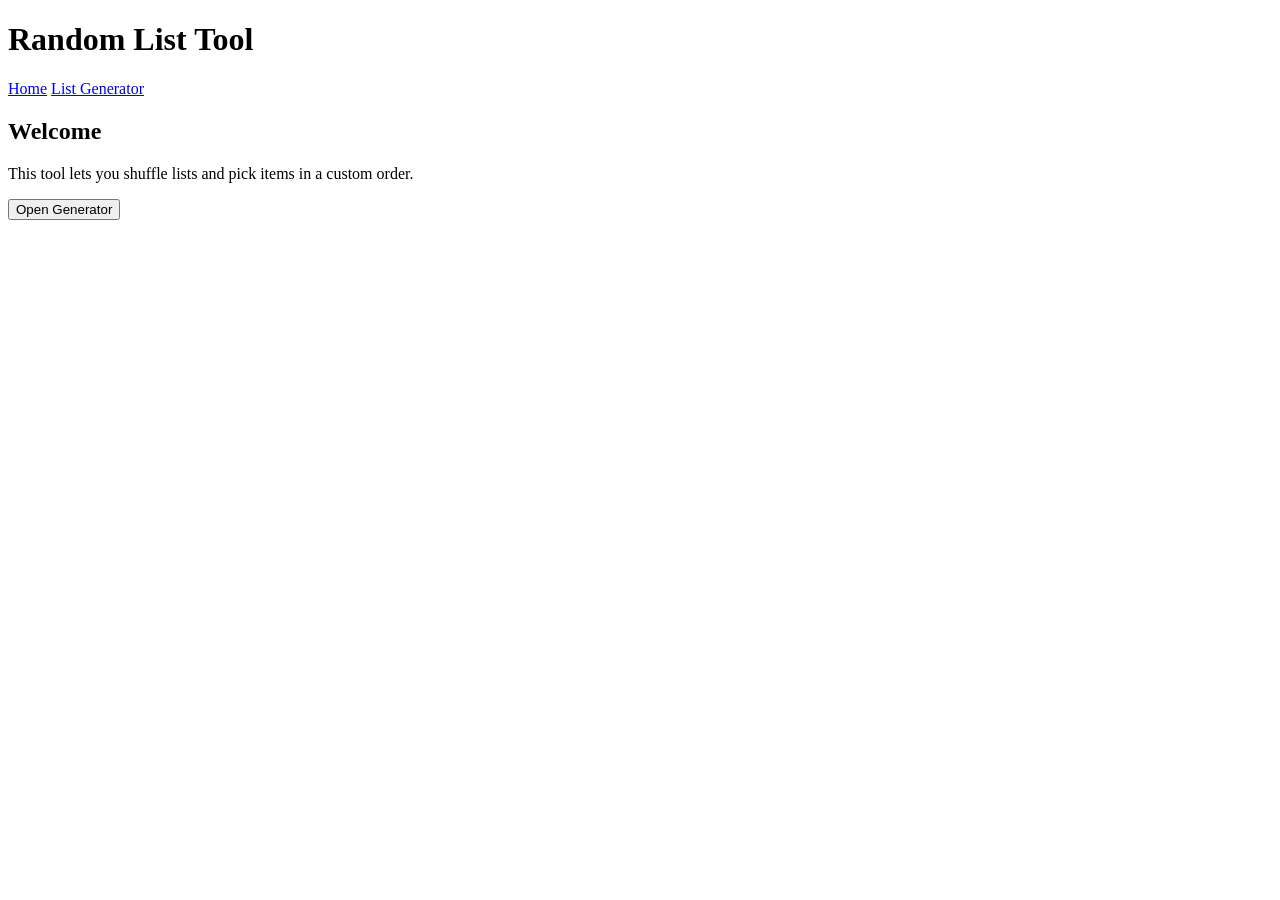
==== index.html @ c6794558 "Add initial HTML structure for Random List Tool" ====
<!DOCTYPE html>
<html lang="en">
<head>
<meta charset="UTF-8">
<title>Random List Tool</title>
<meta name="viewport" content="width=device-width, initial-scale=1.0">
<link rel="stylesheet" href="style.css">
</head>
<body>

<header>
    <h1>Random List Tool</h1>
    <nav>
        <a href="index.html">Home</a>
        <a href="lists.html">List Generator</a>
    </nav>
</header>

<main>
    <div class="card">
        <h2>Welcome</h2>
        <p>This tool lets you shuffle lists and pick items in a custom order.</p>
        <a href="lists.html"><button>Open Generator</button></a>
    </div>
</main>

</body>
</html>
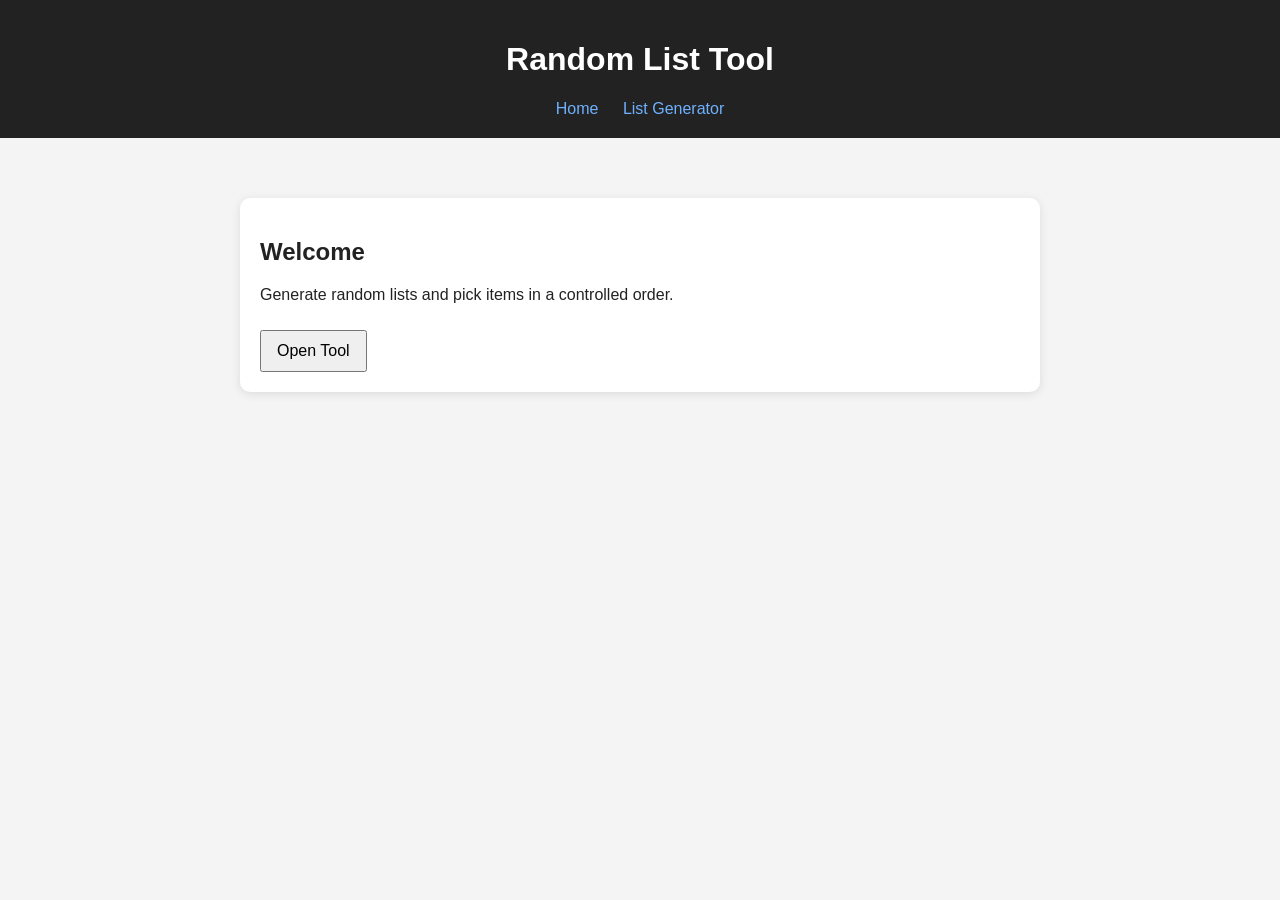
==== commit 20945fe9: "Update text and button label in index.html" ====
--- a/index.html
+++ b/index.html
@@ -19,8 +19,8 @@
 <main>
     <div class="card">
         <h2>Welcome</h2>
-        <p>This tool lets you shuffle lists and pick items in a custom order.</p>
-        <a href="lists.html"><button>Open Generator</button></a>
+        <p>Generate random lists and pick items in a controlled order.</p>
+        <a href="lists.html"><button>Open Tool</button></a>
     </div>
 </main>
 
--- a/style.css
+++ b/style.css
@@ -0,0 +1,56 @@
+body{
+    font-family: Arial, sans-serif;
+    margin:0;
+    background:#f4f4f4;
+    color:#222;
+}
+
+header{
+    background:#222;
+    color:white;
+    padding:20px;
+    text-align:center;
+}
+
+nav a{
+    color:#6fb1ff;
+    margin:0 10px;
+    text-decoration:none;
+}
+
+nav a:hover{
+    text-decoration:underline;
+}
+
+main{
+    max-width:800px;
+    margin:40px auto;
+    padding:20px;
+}
+
+.card{
+    background:white;
+    padding:20px;
+    border-radius:10px;
+    box-shadow:0 2px 10px rgba(0,0,0,0.1);
+}
+
+textarea, input{
+    width:100%;
+    padding:10px;
+    font-size:16px;
+    margin-top:10px;
+}
+
+button{
+    margin-top:10px;
+    padding:10px 15px;
+    font-size:16px;
+    cursor:pointer;
+}
+
+.result{
+    margin-top:20px;
+    font-size:20px;
+    white-space:pre-line;
+}
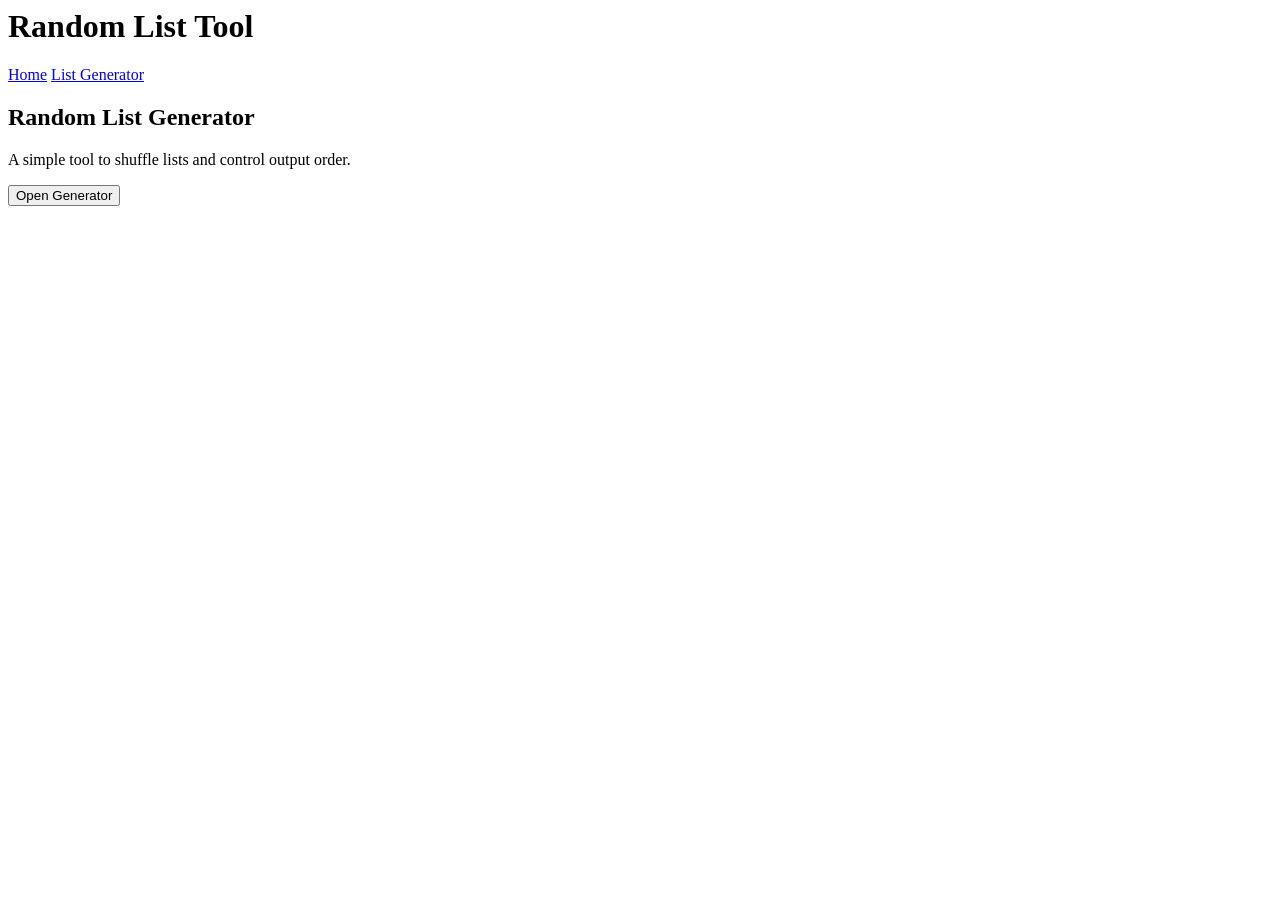
==== commit 714e00f5: "Update index.html" ====
--- a/index.html
+++ b/index.html
@@ -1,10 +1,3 @@
-<!DOCTYPE html>
-<html lang="en">
-<head>
-<meta charset="UTF-8">
-<title>Random List Tool</title>
-<meta name="viewport" content="width=device-width, initial-scale=1.0">
-<link rel="stylesheet" href="style.css">
 </head>
 <body>
 
@@ -18,9 +11,9 @@
 
 <main>
     <div class="card">
-        <h2>Welcome</h2>
-        <p>Generate random lists and pick items in a controlled order.</p>
-        <a href="lists.html"><button>Open Tool</button></a>
+        <h2>Random List Generator</h2>
+        <p>A simple tool to shuffle lists and control output order.</p>
+        <a href="lists.html"><button>Open Generator</button></a>
     </div>
 </main>
 
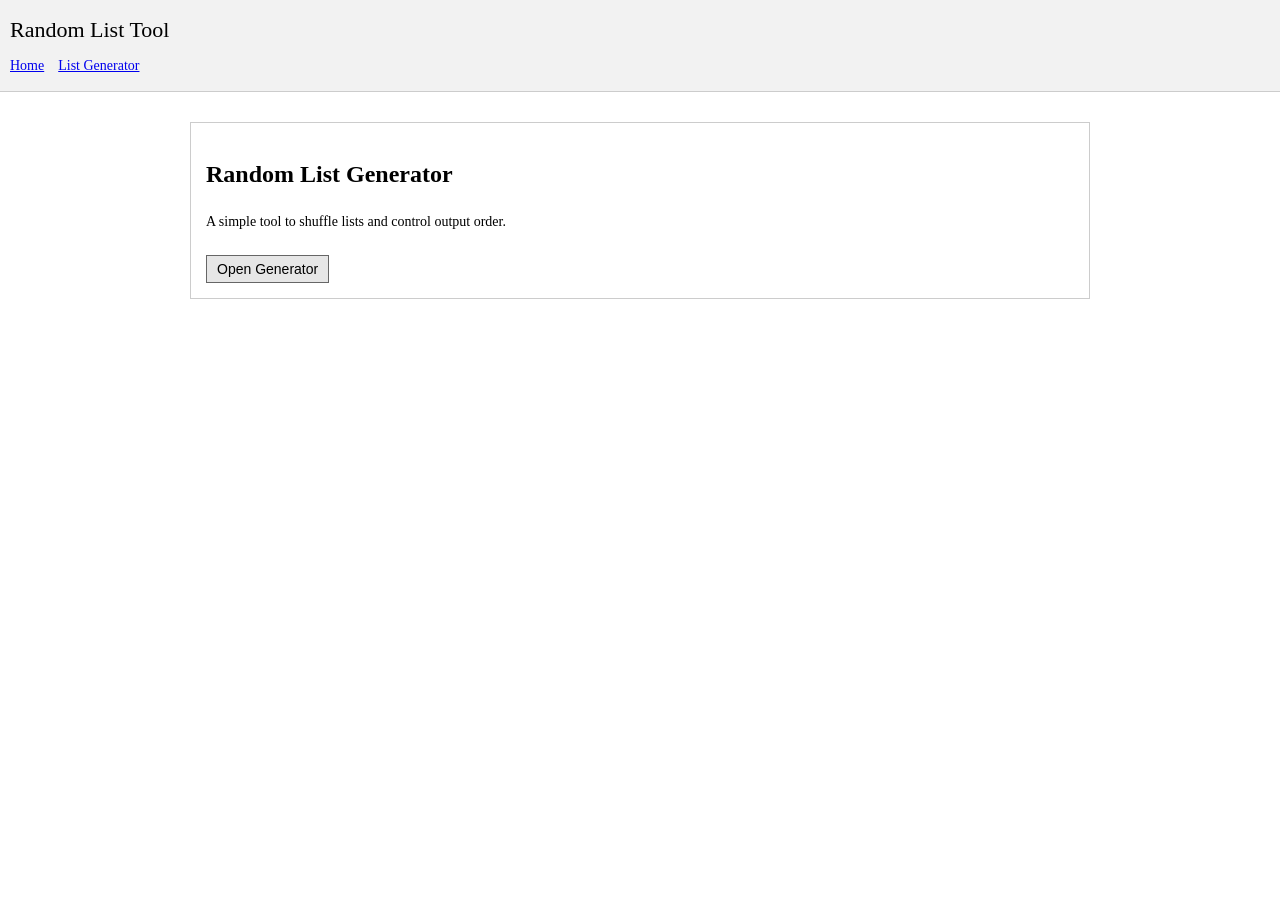
==== commit 6f0c8c3e: "Update index.html" ====
--- a/index.html
+++ b/index.html
@@ -1,3 +1,10 @@
+<!DOCTYPE html>
+<html lang="en">
+<head>
+<meta charset="UTF-8">
+<title>Random List Tool</title>
+<meta name="viewport" content="width=device-width, initial-scale=1.0">
+<link rel="stylesheet" href="style.css">
 </head>
 <body>
 
--- a/style.css
+++ b/style.css
@@ -0,0 +1,98 @@
+body{
+    margin:0;
+    font-family: Georgia, "Times New Roman", serif;
+    background:#ffffff;
+    color:#000;
+    line-height:1.4;
+}
+
+/* HEADER */
+header{
+    background:#f2f2f2;
+    border-bottom:1px solid #ccc;
+    padding:15px 10px;
+    text-align:left;
+}
+
+header h1{
+    margin:0;
+    font-size:22px;
+    font-weight:normal;
+}
+
+/* NAV */
+nav{
+    margin-top:8px;
+}
+
+nav a{
+    color:#0000ee;
+    text-decoration:underline;
+    margin-right:10px;
+    font-size:14px;
+}
+
+nav a:visited{
+    color:#551a8b;
+}
+
+/* MAIN LAYOUT */
+main{
+    max-width:900px;
+    margin:20px auto;
+    padding:10px;
+}
+
+/* BOX STYLE */
+.card{
+    border:1px solid #ccc;
+    padding:15px;
+    background:#fff;
+}
+
+/* TEXTAREA */
+textarea{
+    width:100%;
+    height:180px;
+    font-family: monospace;
+    font-size:14px;
+    border:1px solid #999;
+    padding:5px;
+}
+
+/* INPUT */
+input{
+    font-family: monospace;
+    font-size:14px;
+    border:1px solid #999;
+    padding:5px;
+    margin-top:5px;
+}
+
+/* BUTTONS */
+button{
+    margin-top:10px;
+    padding:5px 10px;
+    font-size:14px;
+    border:1px solid #666;
+    background:#e6e6e6;
+    cursor:pointer;
+}
+
+button:hover{
+    background:#ddd;
+}
+
+/* RESULT OUTPUT */
+.result{
+    margin-top:15px;
+    padding:10px;
+    border-top:1px solid #ccc;
+    font-family: monospace;
+    white-space:pre-line;
+}
+
+/* SMALL TEXT */
+p{
+    font-size:14px;
+}
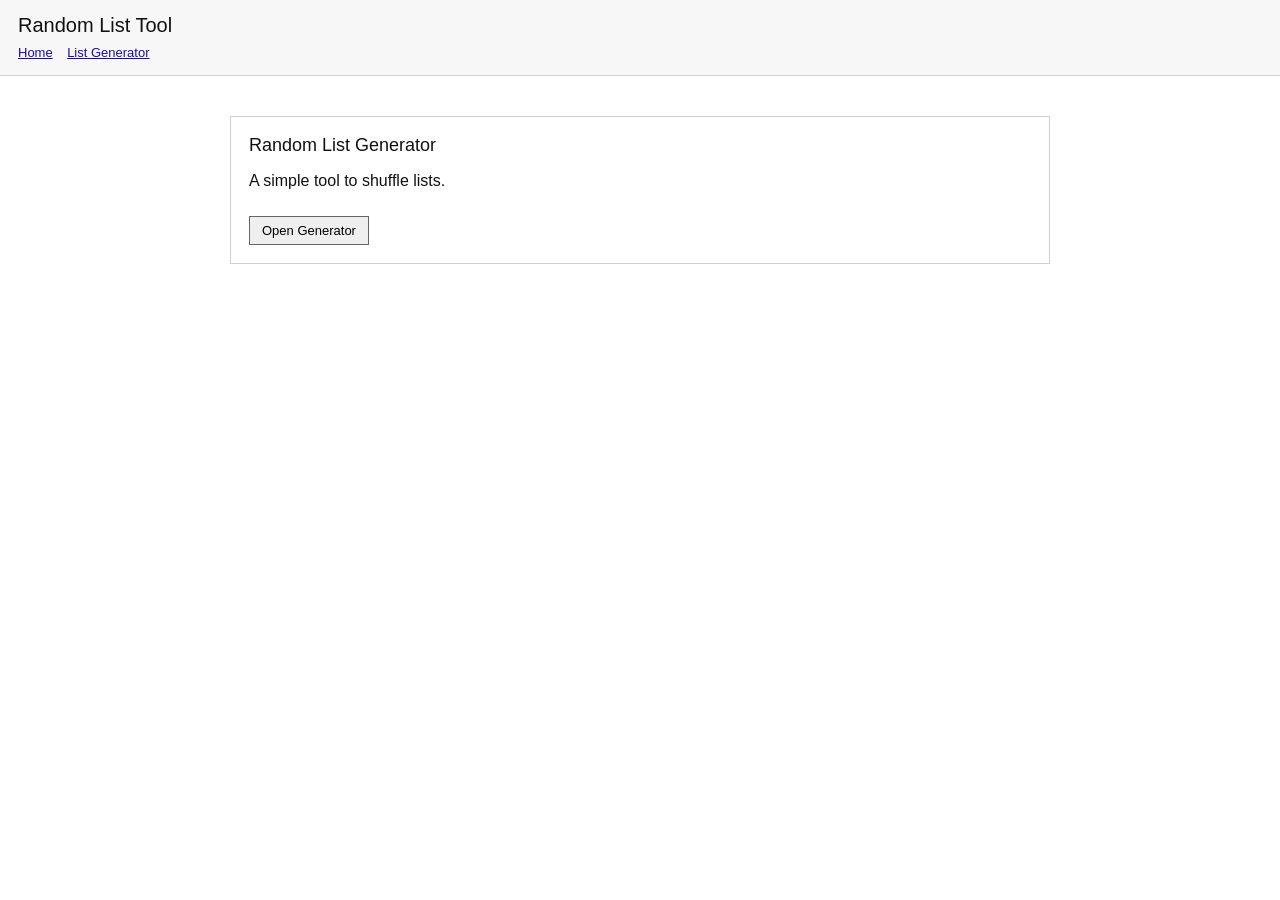
==== commit 82160d84: "Update index.html" ====
--- a/index.html
+++ b/index.html
@@ -19,7 +19,7 @@
 <main>
     <div class="card">
         <h2>Random List Generator</h2>
-        <p>A simple tool to shuffle lists and control output order.</p>
+        <p>A simple tool to shuffle lists.</p>
         <a href="lists.html"><button>Open Generator</button></a>
     </div>
 </main>
--- a/style.css
+++ b/style.css
@@ -1,98 +1,105 @@
 body{
     margin:0;
-    font-family: Georgia, "Times New Roman", serif;
     background:#ffffff;
-    color:#000;
-    line-height:1.4;
+    color:#111;
+    font-family: Arial, Helvetica, sans-serif;
 }
 
 /* HEADER */
 header{
-    background:#f2f2f2;
-    border-bottom:1px solid #ccc;
-    padding:15px 10px;
-    text-align:left;
+    background:#f7f7f7;
+    border-bottom:1px solid #d0d0d0;
+    padding:14px 18px;
 }
 
 header h1{
     margin:0;
-    font-size:22px;
+    font-size:20px;
     font-weight:normal;
 }
 
 /* NAV */
 nav{
-    margin-top:8px;
+    margin-top:6px;
 }
 
 nav a{
-    color:#0000ee;
+    font-size:13px;
+    color:#1a0dab;
     text-decoration:underline;
     margin-right:10px;
-    font-size:14px;
 }
 
 nav a:visited{
-    color:#551a8b;
+    color:#660099;
 }
 
-/* MAIN LAYOUT */
+/* LAYOUT */
 main{
-    max-width:900px;
-    margin:20px auto;
-    padding:10px;
+    max-width:820px;
+    margin:40px auto;
+    padding:0 15px;
 }
 
-/* BOX STYLE */
+/* TOOL BOX */
 .card{
-    border:1px solid #ccc;
-    padding:15px;
+    border:1px solid #cfcfcf;
+    padding:18px;
     background:#fff;
+}
+
+/* TEXT */
+h2{
+    font-size:18px;
+    margin-top:0;
+    font-weight:normal;
+}
+
+h3{
+    font-size:15px;
+    margin-top:18px;
 }
 
 /* TEXTAREA */
 textarea{
     width:100%;
-    height:180px;
+    height:200px;
     font-family: monospace;
     font-size:14px;
+    padding:8px;
     border:1px solid #999;
-    padding:5px;
 }
 
 /* INPUT */
 input{
+    width:100%;
     font-family: monospace;
     font-size:14px;
+    padding:6px;
     border:1px solid #999;
-    padding:5px;
-    margin-top:5px;
+    margin-top:6px;
 }
 
 /* BUTTONS */
 button{
     margin-top:10px;
-    padding:5px 10px;
-    font-size:14px;
+    padding:6px 12px;
+    font-size:13px;
     border:1px solid #666;
-    background:#e6e6e6;
+    background:#efefef;
     cursor:pointer;
 }
 
 button:hover{
-    background:#ddd;
+    background:#e2e2e2;
 }
 
-/* RESULT OUTPUT */
+/* OUTPUT */
 .result{
     margin-top:15px;
-    padding:10px;
+    padding:12px;
     border-top:1px solid #ccc;
     font-family: monospace;
     white-space:pre-line;
-}
-
-/* SMALL TEXT */
-p{
     font-size:14px;
 }
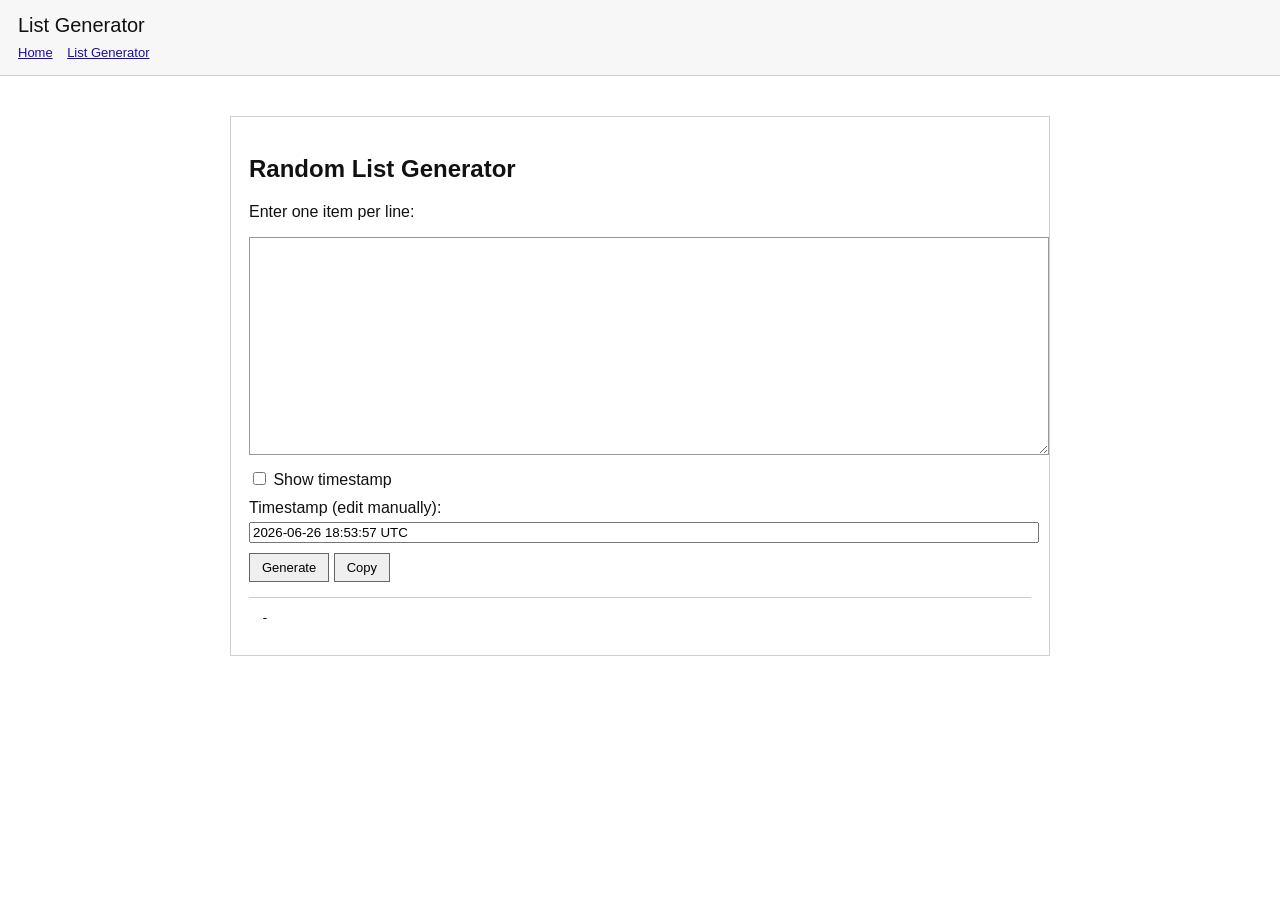
==== commit addb0d54: "Rename page and update list generator content" ====
--- a/index.html
+++ b/index.html
@@ -2,14 +2,14 @@
 <html lang="en">
 <head>
 <meta charset="UTF-8">
-<title>Random List Tool</title>
+<title>List Generator</title>
 <meta name="viewport" content="width=device-width, initial-scale=1.0">
 <link rel="stylesheet" href="style.css">
 </head>
 <body>
 
 <header>
-    <h1>Random List Tool</h1>
+    <h1>List Generator</h1>
     <nav>
         <a href="index.html">Home</a>
         <a href="lists.html">List Generator</a>
@@ -17,12 +17,37 @@
 </header>
 
 <main>
-    <div class="card">
-        <h2>Random List Generator</h2>
-        <p>A simple tool to shuffle lists.</p>
-        <a href="lists.html"><button>Open Generator</button></a>
-    </div>
+
+<div class="card">
+
+    <h2>Random List Generator</h2>
+
+    <p>Enter one item per line:</p>
+
+    <textarea id="input"></textarea>
+
+    <label style="display:block; margin-top:10px;">
+        <input type="checkbox" id="showTime">
+        Show timestamp
+    </label>
+
+    <label style="display:block; margin-top:10px;">
+        Timestamp (edit manually):
+        <input type="text" id="manualTime"
+               value="2026-06-26 18:53:57 UTC"
+               style="width:100%; margin-top:5px;">
+    </label>
+
+    <button onclick="processList()">Generate</button>
+    <button onclick="copyOutput()">Copy</button>
+
+    <div class="result" id="output">-</div>
+
+</div>
+
 </main>
+
+<script src="lists.js?v=3"></script>
 
 </body>
 </html>
--- a/style.css
+++ b/style.css
@@ -5,7 +5,6 @@
     font-family: Arial, Helvetica, sans-serif;
 }
 
-/* HEADER */
 header{
     background:#f7f7f7;
     border-bottom:1px solid #d0d0d0;
@@ -18,7 +17,6 @@
     font-weight:normal;
 }
 
-/* NAV */
 nav{
     margin-top:6px;
 }
@@ -30,37 +28,17 @@
     margin-right:10px;
 }
 
-nav a:visited{
-    color:#660099;
-}
-
-/* LAYOUT */
 main{
     max-width:820px;
     margin:40px auto;
     padding:0 15px;
 }
 
-/* TOOL BOX */
 .card{
     border:1px solid #cfcfcf;
     padding:18px;
-    background:#fff;
 }
 
-/* TEXT */
-h2{
-    font-size:18px;
-    margin-top:0;
-    font-weight:normal;
-}
-
-h3{
-    font-size:15px;
-    margin-top:18px;
-}
-
-/* TEXTAREA */
 textarea{
     width:100%;
     height:200px;
@@ -70,17 +48,6 @@
     border:1px solid #999;
 }
 
-/* INPUT */
-input{
-    width:100%;
-    font-family: monospace;
-    font-size:14px;
-    padding:6px;
-    border:1px solid #999;
-    margin-top:6px;
-}
-
-/* BUTTONS */
 button{
     margin-top:10px;
     padding:6px 12px;
@@ -94,12 +61,10 @@
     background:#e2e2e2;
 }
 
-/* OUTPUT */
 .result{
     margin-top:15px;
     padding:12px;
     border-top:1px solid #ccc;
     font-family: monospace;
     white-space:pre-line;
-    font-size:14px;
 }
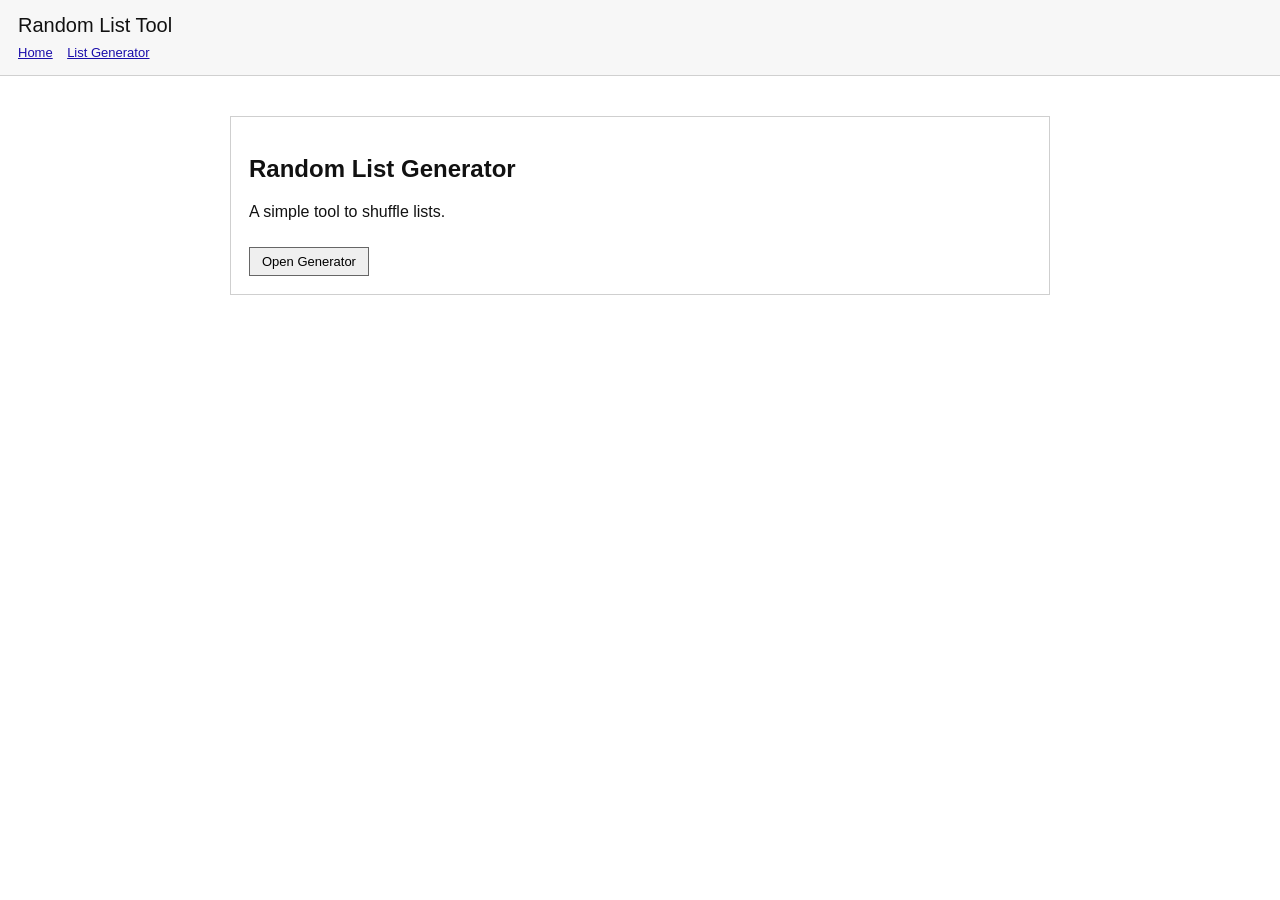
==== commit 159ed6e6: "Change title and update main content in index.html Updated the title and header for clarity. Removed" ====
--- a/index.html
+++ b/index.html
@@ -2,14 +2,14 @@
 <html lang="en">
 <head>
 <meta charset="UTF-8">
-<title>List Generator</title>
+<title>Random List Tool</title>
 <meta name="viewport" content="width=device-width, initial-scale=1.0">
 <link rel="stylesheet" href="style.css">
 </head>
 <body>
 
 <header>
-    <h1>List Generator</h1>
+    <h1>Random List Tool</h1>
     <nav>
         <a href="index.html">Home</a>
         <a href="lists.html">List Generator</a>
@@ -17,37 +17,12 @@
 </header>
 
 <main>
-
-<div class="card">
-
-    <h2>Random List Generator</h2>
-
-    <p>Enter one item per line:</p>
-
-    <textarea id="input"></textarea>
-
-    <label style="display:block; margin-top:10px;">
-        <input type="checkbox" id="showTime">
-        Show timestamp
-    </label>
-
-    <label style="display:block; margin-top:10px;">
-        Timestamp (edit manually):
-        <input type="text" id="manualTime"
-               value="2026-06-26 18:53:57 UTC"
-               style="width:100%; margin-top:5px;">
-    </label>
-
-    <button onclick="processList()">Generate</button>
-    <button onclick="copyOutput()">Copy</button>
-
-    <div class="result" id="output">-</div>
-
-</div>
-
+    <div class="card">
+        <h2>Random List Generator</h2>
+        <p>A simple tool to shuffle lists.</p>
+        <a href="lists.html"><button>Open Generator</button></a>
+    </div>
 </main>
-
-<script src="lists.js?v=3"></script>
 
 </body>
 </html>
